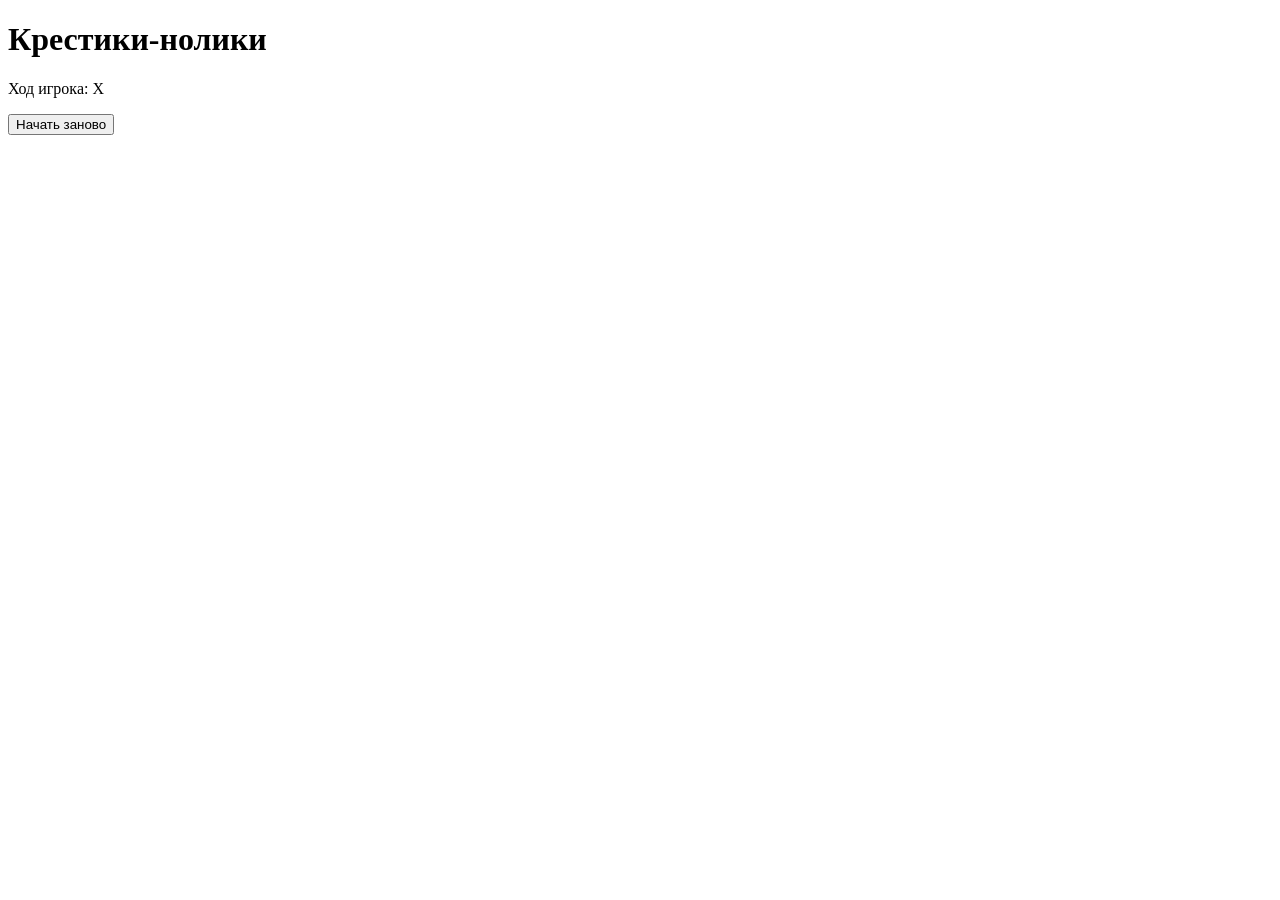
==== tic-tac-toe/index.html @ afaabd96 "Step 2: added HTML structure for tic-tac-toe" ====
<!DOCTYPE html>
<html lang="ru">

<head>
    <meta charset="UTF-8">
    <meta name="viewport" content="width=device-width, initial-scale=1.0">
    <title>Крестики-нолики</title>
</head>

<body>
    <h1>Крестики-нолики</h1>
    <p id="status">Ход игрока: Х</p>
    <div class="board"></div>
    <button id="restart">Начать заново</button>

    <div class="board">
        <div class="cell" data-index="0"></div>
        <div class="cell" data-index="1"></div>
        <div class="cell" data-index="2"></div>

        <div class="cell" data-index="3"></div>
        <div class="cell" data-index="4"></div>
        <div class="cell" data-index="5"></div>

        <div class="cell" data-index="6"></div>
        <div class="cell" data-index="7"></div>
        <div class="cell" data-index="8"></div>

    </div>
</body>

</html>
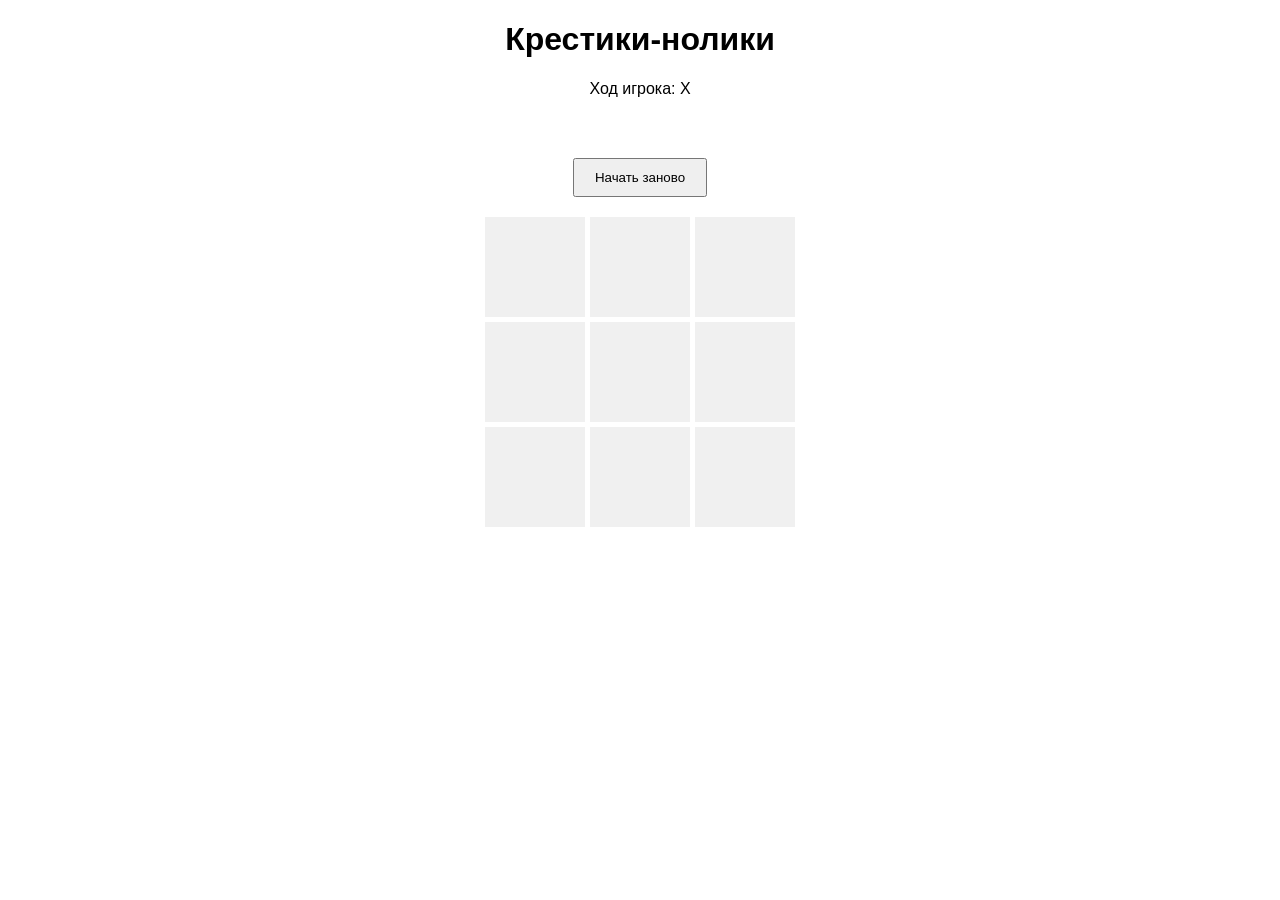
==== commit 4d7b7312: "Step 3: added basic CSS styling for tic-tac-toe" ====
--- a/tic-tac-toe/index.html
+++ b/tic-tac-toe/index.html
@@ -5,7 +5,7 @@
     <meta charset="UTF-8">
     <meta name="viewport" content="width=device-width, initial-scale=1.0">
     <title>Крестики-нолики</title>
-</head>
+    <link rel="stylesheet" href="style.css" />
 
 <body>
     <h1>Крестики-нолики</h1>
--- a/tic-tac-toe/style.css
+++ b/tic-tac-toe/style.css
@@ -0,0 +1,29 @@
+body {
+  font-family: Arial, sans-serif;
+  text-align: center;
+}
+.board {
+  display: grid;
+  grid-template-columns: repeat(3, 100px);
+  grid-gap: 5px;
+  justify-content: center;
+  margin: 20px auto;
+}
+.cell {
+  width: 100px;
+  height: 100px;
+  background: #f0f0f0;
+  font-size: 48px;
+  display: flex;
+  justify-content: center;
+  align-items: center;
+  cursor: pointer;
+  user-select: none;
+}
+.cell:hover {
+  background: #ddd;
+}
+button {
+  margin-top: 20px;
+  padding: 10px 20px;
+}
